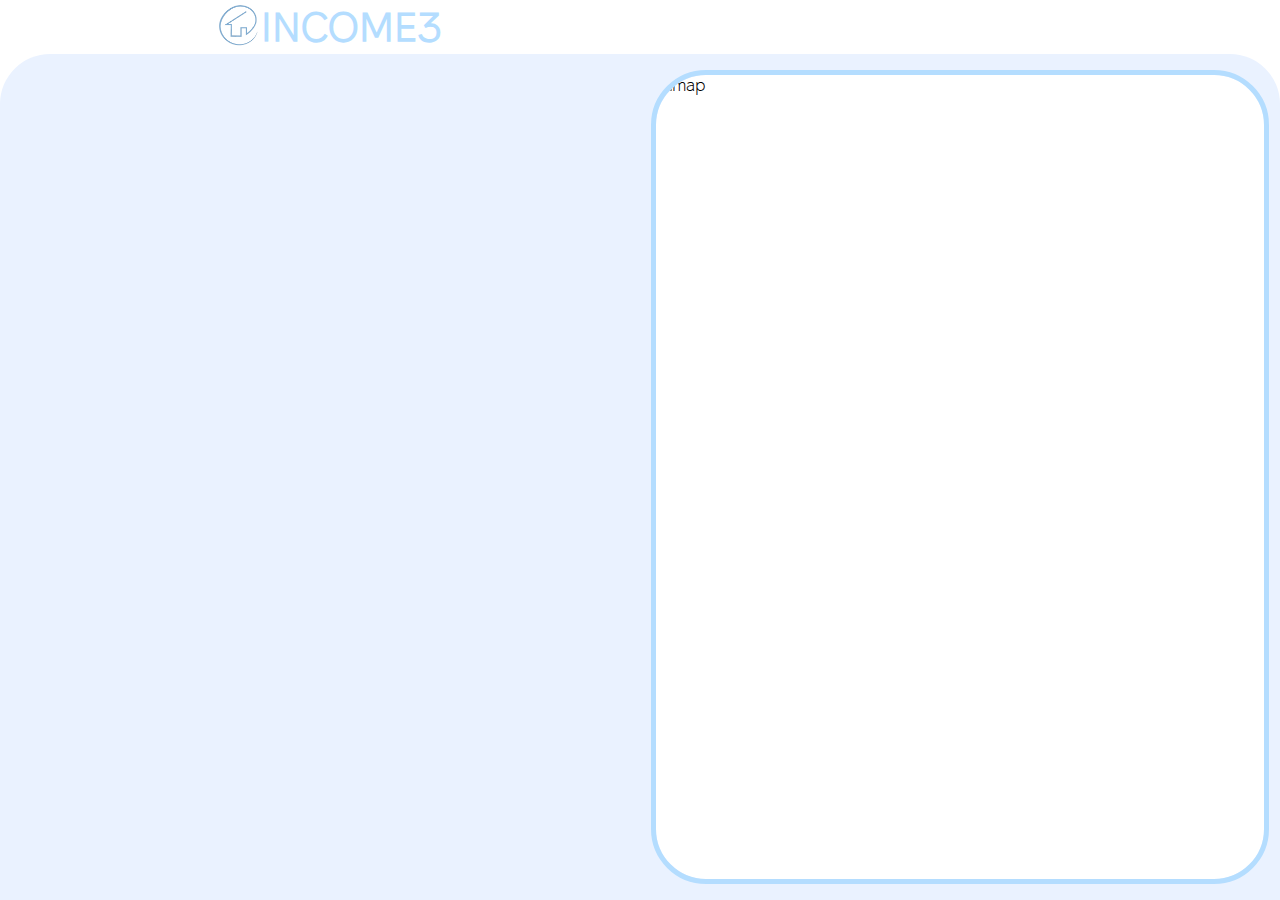
==== main.html @ ceb3cb7c "upload files" ====
<!DOCTYPE html>
<html lang="en">
<head>
    <script src="./index.js"></script>
    <meta charset="UTF-8">
    <meta http-equiv="X-UA-Compatible" content="IE=edge">
    <meta name="viewport" content="width=device-width, initial-scale=1.0">
    <title>Document</title>
    <link rel="stylesheet" href="styles.css">
    <link rel="stylesheet" href="fonts/MacPawFixelDisplay/Web-PS/MacPawFixelDisplay-Black.css">
    <link rel="stylesheet" href="fonts/MacPawFixelDisplay/Web-PS/MacPawFixelDisplay-Bold.css">
    <link rel="stylesheet" href="fonts/MacPawFixelDisplay/Web-PS/MacPawFixelDisplay-ExtraBold.css">
    <link rel="stylesheet" href="fonts/MacPawFixelDisplay/Web-PS/MacPawFixelDisplay-ExtraLight.css">
    <link rel="stylesheet" href="fonts/MacPawFixelDisplay/Web-PS/MacPawFixelDisplay-Light.css">
    <link rel="stylesheet" href="fonts/MacPawFixelDisplay/Web-PS/MacPawFixelDisplay-Medium.css">
    <link rel="stylesheet" href="fonts/MacPawFixelDisplay/Web-PS/MacPawFixelDisplay-Regular.css">
    <link rel="stylesheet" href="fonts/MacPawFixelDisplay/Web-PS/MacPawFixelDisplay-SemiBold.css">
    <link rel="stylesheet" href="fonts/MacPawFixelDisplay/Web-PS/MacPawFixelDisplay-Thin.css">
    <link rel="stylesheet" href="fonts/MacPawFixelDisplay/Web-PS/MacPawFixelDisplay-UltraLight.css">
    <link rel="stylesheet" href="fonts/MacPawFixelDisplay/Web-PS/MacPawFixelDisplay.css">
</head>
    <body>
        <header>
            <div class="container" id="left-header">
                <img class="logo" src="logo.png" alt="logo">
                <h1 class="name">INCOME3</h1>
            </div>
            <div class="container">
            </div>
        </header>
        <main>
            <div class="container">
            </div>
            <div class="container" id="right-main-screen">
                <div class="map">
                    <img src="https://th.bing.com/th/id/R.b2dcbe516feb3788bc2edd2e796c4aca?rik=tvMm4I2m%2fcyM4Q&pid=ImgRaw&r=0" style="border:0;" allowfullscreen="" loading="lazy" alt="map">
                </div>
            </div>
        </main>
    </body>




</html>
---- styles.css ----
/*q: How to create css variables */
/*a: https://www.w3schools.com/css/css3_variables.asp */

:root {
    --clear-bg-color: #ffffff;
    --accent-bg-color: #EAF2FF;
    --accent-color-1: #B4DDFF;
    --accent-color-2: #7FACD2;
}

/*include all fonts from .\fonts\MacPawFixelDisplay\Web-PS\*/


body{
    background-color: var(--clear-bg-color);
    height: 100vh;
    /*block scroll bar*/
    margin: 0;
    overflow: hidden;
    display: grid; 
    grid-template-columns: 1fr; 
    grid-template-rows: 6vh auto;
    font-family: 'MacPawFixelDisplayLight' , sans-serif;
}

header{
    display: grid;
    grid-template-columns: 1fr 1fr;
    grid-template-rows: 100%;
}

#left-header{
    display: flex;
    align-items: center;
    justify-content: center;
    padding-left: 20px;
    flex-direction: row;
    flex-wrap: nowrap;
}

/*TODO: make logo svg and with more adaptive position*/
.logo{
    margin-top: -4px;
    height: 80%;
    object-fit: contain;
}   

.name{
    color: var(--accent-color-1);
    font-size: 2.5em;
    margin: 0;
    padding: 0;
    text-align: center;
}

main{
    background-color: var(--accent-bg-color);
    overflow: hidden;
    border-radius: 50px 50px 0 0;
    display: grid;
    grid-template-columns: 1fr 1fr;
    grid-template-rows: 1fr;
}

#right-main-screen{
    display: grid;
    grid-template-columns: 1fr;
    grid-template-rows: 1fr;
    height: 100%;
    width: 100%;
    align-items: center;
}

.map{
    background-color: var(--clear-bg-color);
    border-radius: 50px;
    margin: auto;
    outline: var(--accent-color-1) 5px solid;
    height: 95%;
    width: 95%;
    overflow: hidden;
}


/* TODO: make map responsive */
.map img{
    height: 100%;
    width: 100%;
    object-fit: cover;
}
---- fonts/MacPawFixelDisplay/Web-PS/MacPawFixelDisplay-Black.css ----
/* Webfont: MacPawFixelDisplay-Black */@font-face {
    font-family: 'MacPawFixelDisplayBlack';
    src: url('MacPawFixelDisplay-Black.woff2') format('woff2'), /* Modern Browsers */
         url('MacPawFixelDisplay-Black.otf') format('opentype'); /* Safari, Android, iOS */
            font-style: normal;
    font-weight: normal;
    text-rendering: optimizeLegibility;
}
---- fonts/MacPawFixelDisplay/Web-PS/MacPawFixelDisplay-Bold.css ----
/* Webfont: MacPawFixelDisplay-Bold */@font-face {
    font-family: 'MacPawFixelDisplayBold';
    src: url('MacPawFixelDisplay-Bold.woff2') format('woff2'), /* Modern Browsers */
         url('MacPawFixelDisplay-Bold.otf') format('opentype'); /* Safari, Android, iOS */
             font-style: normal;
    font-weight: bold;
    text-rendering: optimizeLegibility;
}
---- fonts/MacPawFixelDisplay/Web-PS/MacPawFixelDisplay-ExtraBold.css ----
/* Webfont: MacPawFixelDisplay-ExtraBold */@font-face {
    font-family: 'MacPawFixelDisplayExtraBold';
    src: url('MacPawFixelDisplay-ExtraBold.woff2') format('woff2'), /* Modern Browsers */
         url('MacPawFixelDisplay-ExtraBold.otf') format('opentype'); /* Safari, Android, iOS */
             font-style: normal;
    font-weight: normal;
    text-rendering: optimizeLegibility;
}
---- fonts/MacPawFixelDisplay/Web-PS/MacPawFixelDisplay-ExtraLight.css ----
/* Webfont: MacPawFixelDisplay-ExtraLight */@font-face {
    font-family: 'MacPawFixelDisplayExtraLight';
    src: url('MacPawFixelDisplay-ExtraLight.woff2') format('woff2'), /* Modern Browsers */
         url('MacPawFixelDisplay-ExtraLight.otf') format('opentype'); /* Safari, Android, iOS */
             font-style: normal;
    font-weight: normal;
    text-rendering: optimizeLegibility;
}
---- fonts/MacPawFixelDisplay/Web-PS/MacPawFixelDisplay-Light.css ----
/* Webfont: MacPawFixelDisplay-Light */@font-face {
    font-family: 'MacPawFixelDisplayLight';
    src: url('MacPawFixelDisplay-Light.woff2') format('woff2'), /* Modern Browsers */
         url('MacPawFixelDisplay-Light.otf') format('opentype'); /* Safari, Android, iOS */
             font-style: normal;
    font-weight: normal;
    text-rendering: optimizeLegibility;
}
---- fonts/MacPawFixelDisplay/Web-PS/MacPawFixelDisplay-Medium.css ----
/* Webfont: MacPawFixelDisplay-Medium */@font-face {
    font-family: 'MacPawFixelDisplayMedium';
    src: url('MacPawFixelDisplay-Medium.woff2') format('woff2'), /* Modern Browsers */
         url('MacPawFixelDisplay-Medium.otf') format('opentype'); /* Safari, Android, iOS */
             font-style: normal;
    font-weight: normal;
    text-rendering: optimizeLegibility;
}
---- fonts/MacPawFixelDisplay/Web-PS/MacPawFixelDisplay-Regular.css ----
/* Webfont: MacPawFixelDisplay-Regular */@font-face {
    font-family: 'MacPawFixelDisplayRegular';
    src: url('MacPawFixelDisplay-Regular.woff2') format('woff2'), /* Modern Browsers */
         url('MacPawFixelDisplay-Regular.otf') format('opentype'); /* Safari, Android, iOS */
             font-style: normal;
    font-weight: normal;
    text-rendering: optimizeLegibility;
}
---- fonts/MacPawFixelDisplay/Web-PS/MacPawFixelDisplay-SemiBold.css ----
/* Webfont: MacPawFixelDisplay-SemiBold */@font-face {
    font-family: 'MacPawFixelDisplaySemiBold';
    src: url('MacPawFixelDisplay-SemiBold.woff2') format('woff2'), /* Modern Browsers */
         url('MacPawFixelDisplay-SemiBold.otf') format('opentype'); /* Safari, Android, iOS */
             font-style: normal;
    font-weight: normal;
    text-rendering: optimizeLegibility;
}
---- fonts/MacPawFixelDisplay/Web-PS/MacPawFixelDisplay-Thin.css ----
/* Webfont: MacPawFixelDisplay-Thin */@font-face {
    font-family: 'MacPawFixelDisplayThin';
    src: url('MacPawFixelDisplay-Thin.woff2') format('woff2'), /* Modern Browsers */
         url('MacPawFixelDisplay-Thin.otf') format('opentype'); /* Safari, Android, iOS */
             font-style: normal;
    font-weight: normal;
    text-rendering: optimizeLegibility;
}
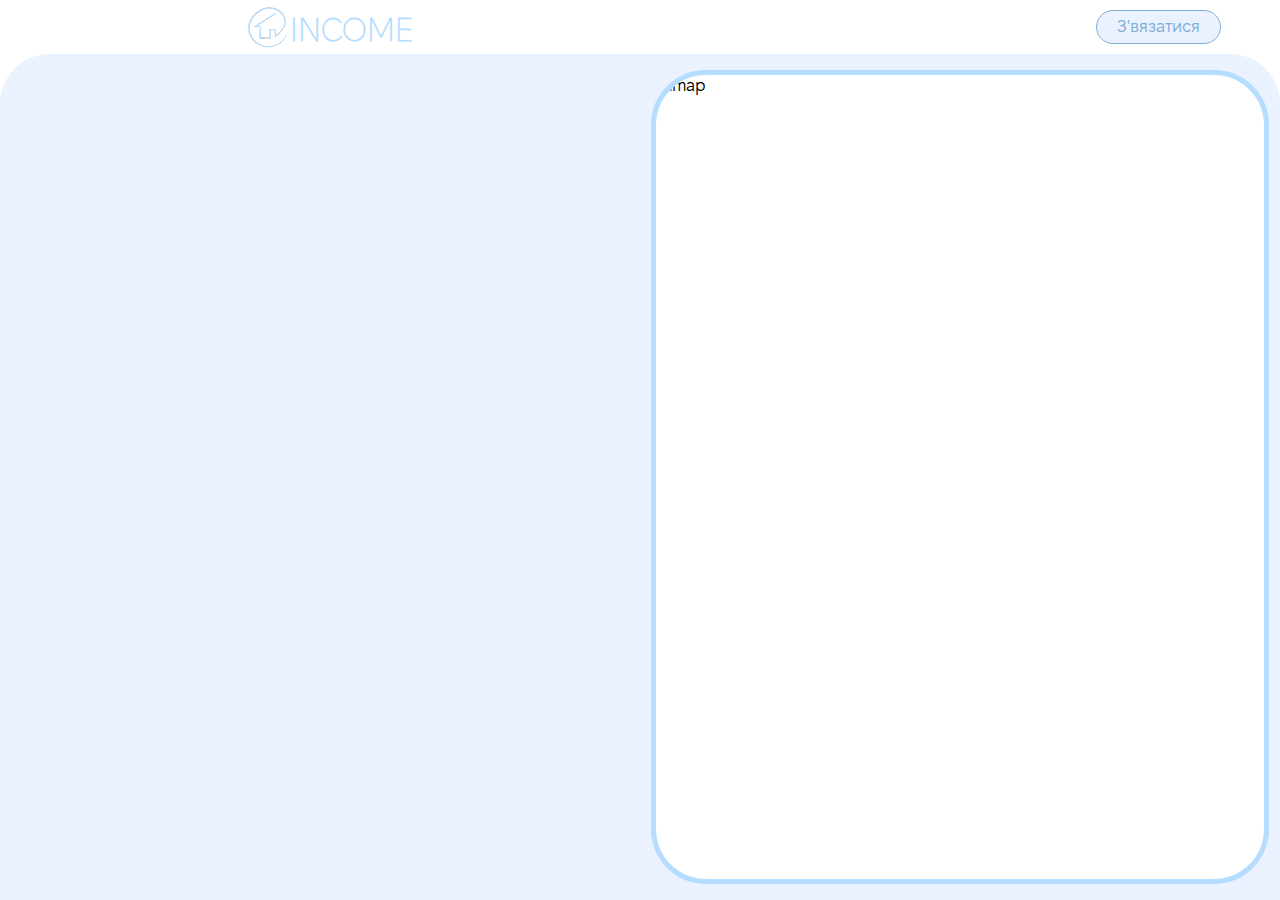
==== commit c2da352c: "update" ====
--- a/main.html
+++ b/main.html
@@ -23,9 +23,10 @@
         <header>
             <div class="container" id="left-header">
                 <img class="logo" src="logo.png" alt="logo">
-                <h1 class="name">INCOME3</h1>
+                <h1 class="name">INCOME</h1>
             </div>
-            <div class="container">
+            <div class="container" id="right-header">
+                <button type="button" class="button1" id="Contact-button">З'вязатися</button>
             </div>
         </header>
         <main>
--- a/styles.css
+++ b/styles.css
@@ -20,8 +20,28 @@
     display: grid; 
     grid-template-columns: 1fr; 
     grid-template-rows: 6vh auto;
-    font-family: 'MacPawFixelDisplayLight' , sans-serif;
+    font-family: 'MacPawFixelDisplayRegular' , sans-serif;
 }
+
+.button1{
+    background-color: var(--accent-bg-color);
+    color: var(--accent-color-2);
+    border: none;
+    padding: 5px 20px 5px 20px;
+    border-radius: 50px;
+    font-size: 1em;
+    font-family: 'MacPawFixelDisplayRegular' , sans-serif;
+    cursor: pointer;
+    outline: var(--accent-color-2) 1px solid;
+    transition: 0.2s;
+}
+
+.button1:hover{
+    filter: brightness(1.1);
+}
+
+/*q: Why is hoe not working? */
+/*a: https://stackoverflow.com/questions/10523415/css-hover-not-working */  
 
 header{
     display: grid;
@@ -38,19 +58,32 @@
     flex-wrap: nowrap;
 }
 
+/*TODO: maybe flex with padding a little bit*/
+#right-header{
+    display: flex;
+    align-items: flex-end;
+    justify-content: center;
+    padding-right: 60px;
+    flex-direction: column;
+    flex-wrap: nowrap;
+}
+
 /*TODO: make logo svg and with more adaptive position*/
 .logo{
-    margin-top: -4px;
+    margin-top: 0px;
     height: 80%;
     object-fit: contain;
 }   
 
+/*TODO: make name more adaptive and less shitcoded*/
 .name{
     color: var(--accent-color-1);
-    font-size: 2.5em;
+    font-size: 2.0em;
     margin: 0;
     padding: 0;
     text-align: center;
+    font-family: 'MacPawFixelDisplayThin' , sans-serif;
+    margin-top: 5px;
 }
 
 main{
